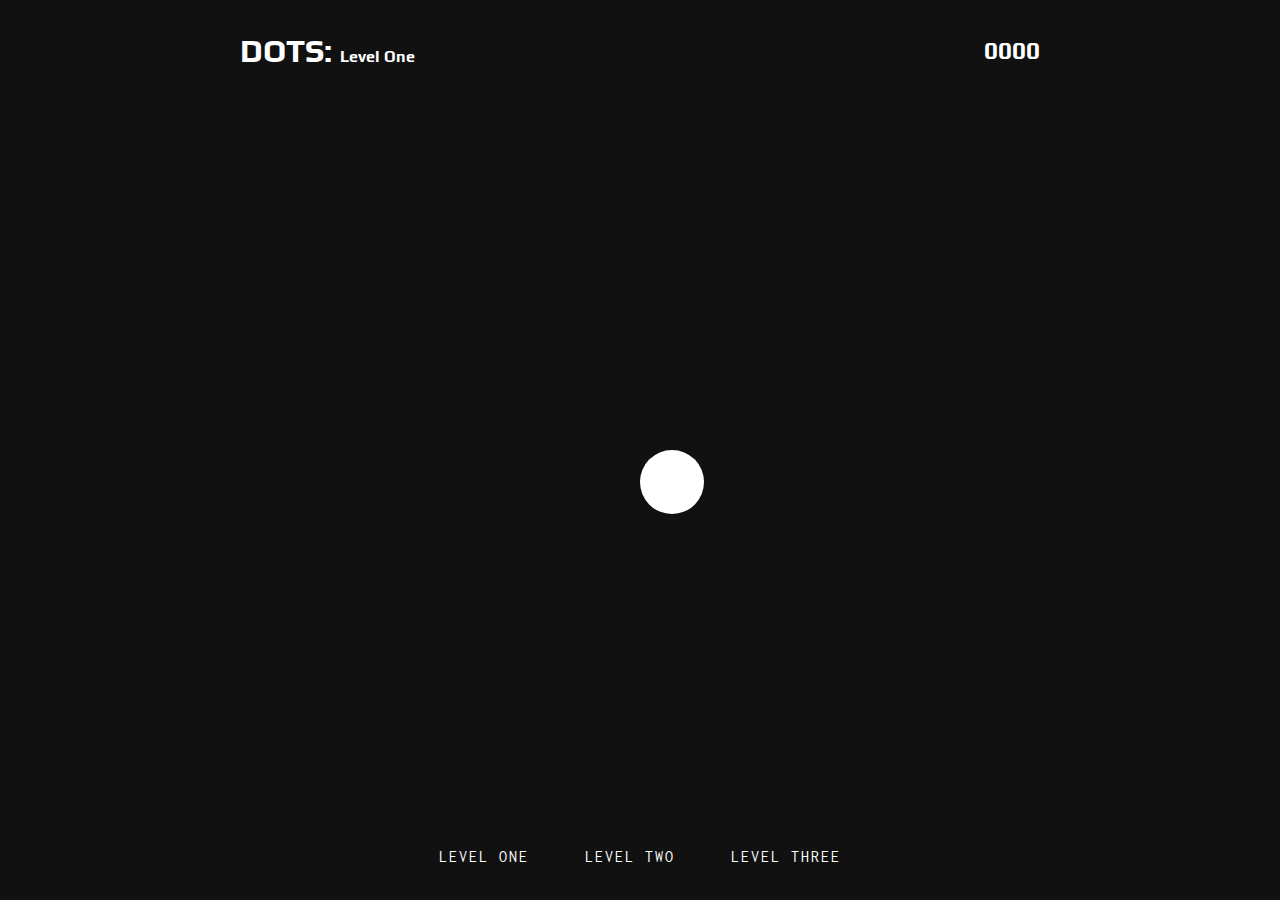
==== starter/level-one.html @ b431e63a "Add files via upload" ====
<!DOCTYPE html>
<html>
  <head>
    <meta charset="UTF-8" />
    <meta name="viewport" content="width=device-width" />
    <link href="https://fonts.googleapis.com/css?family=Inconsolata:700|Play" rel="stylesheet">
    <link rel="stylesheet" href="style.css" >
    <title>Dots: Level One</title>
  </head>
  <body class="level level-one">

    <main>

      <header class="level-header">
        <div class="container">
          <div class="level-header__title">
            <a href="index.html">
              <h2 class="title">Dots:</h2>
            </a>
            <h4>Level One</h4>
          </div>
          <div class="level-header__score">
            <h2 class="score js-score">0000</h2>
          </div>
        </div>
      </header>

      <section class="level-arena">
        <span class="ball js-ball"></span>
      </section>

      <section class="level-winner">
        <h1 class="title --xl-large">Winner!</h1>
        <p>Proceed to the next level: <a href="level-two.html">Level Two</a></p>
      </section>

      <footer class="level-footer">
        <div class="container">
          <nav class="level-nav">
            <ul>
              <li><a href="level-one.html">Level one</a></li>
              <li><a href="level-two.html">Level Two</a></li>
              <li><a href="level-three.html">Level three</a></li>
            </ul>
          </nav>
        </div>
      </footer>

    </main>

    <script src="level-one.js" charset="utf-8"></script>

  </body>
</html>
---- starter/style.css ----
/*---
 * Elements
 --- */
body {
  height: 100%;
  margin: 0;
  padding: 0;
  font-family: 'Inconsolata', monospace;
  background-color: #111;
}

main {
  min-height: 100vh;
}

h1,
h2,
h3,
h4 {
  font-family: 'Play', sans-serif;
  color: #fff;
}

p {
  color: #fff;
}

a {
  color: #fff;
  text-decoration: none;
}
/*---
 * Animations
 --- */
@keyframes blink {
  0%,
  100% {
    opacity: 1;
  }

  50% {
    opacity: 0;
  }
}

@keyframes backAndForth {
  0% {
    transform: translateX(0);
  }

  25% {
    transform: translateX(-300%);
  }

  75% {
    transform: translateX(300%);
  }

  100% {
    transform: translateX(0);
  }
}

/*---
 * Base
 --- */
.container {
  width: 90%;
  max-width: 800px;
  margin: 0 auto;
}

/*---
 * Typography
 --- */
.title {
  text-transform: uppercase;
  font-size: 2rem;
}
.title.\--xl-large {
  display: block;
  position: relative;
  font-size: 6rem;
  letter-spacing: 10px;
}
.title.\--xl-large:before {
  content: '';
  position: absolute;
  left: 0;
  right: 0;
  top: 60%;
  height: 4px;
  transform: rotate(-10deg);
  background-color: #111;
}

/*---
 * Form
 --- */
.button {
  padding: 1rem 1.5rem;
  text-transform: uppercase;
  letter-spacing: 2px;
  font-size: 1.25rem;
  animation: 2s linear infinite blink;
}

/*---
 * Modules
 --- */
.ball {
  display: block;
  position: absolute;
  top: 50%;
  left: 50%;
  height: 4rem;
  width: 4rem;
  border-radius: 50%;
  background-color: #fff;
  animation: 7s linear infinite backAndForth;
  cursor: pointer;
}

/*---
 * Partials
 --- */
.level-header {
  padding: 2rem 0;
}

.level-header .container {
  display: flex;
  flex-direction: row;
  justify-content: space-between;
  align-items: center;
  flex-wrap: nowrap;
}

.level-header__title,
.level-header__score {
  /* width: 40%; */
}

.level-header h2,
.level-header h4 {
  display: inline;
}

.level-arena {
  position: absolute;
  top: 0;
  left: 0;
  height: 100vh;
  width: 100vw;
}

.level-winner {
  position: absolute;
  top: 50%;
  left: 50%;
  transform: translate(-50%, -50%);
  padding: 4rem;
  background-color: #111;
  text-align: center;
  z-index: 10;
  opacity: 0;
  pointer-events: none;
  transition: all 250ms ease;
}

.game-over {
  opacity: 1;
  pointer-events: all;
}

.level-footer {
  position: absolute;
  left: 0;
  right: 0;
  bottom: 0;
  padding-bottom: 1rem;
}

.level-nav ul {
  padding: 0;
  margin: 0;
  text-align: center;
}

.level-nav li {
  display: inline-block;
  list-style-type: none;
}

.level-nav li:not(:last-of-type) {
  margin-right: 1rem;
}

.level-nav a {
  display: block;
  position: relative;
  text-transform: uppercase;
  letter-spacing: 2px;
  padding: 1rem;
  overflow: hidden;
  transition: all 400ms ease;
}

.level-nav a:after {
  content: '';
  position: absolute;
  top: 0;
  left: -50%;
  height: 200%;
  width: 200%;
  background-color: #fff;
  transition: all 400ms ease;
  transform: translateY(100%) rotate(0deg);
  z-index: -1;
}

.level-nav a:hover {
  color: #000;
}

.level-nav a:hover:after {
  transform: translateY(-25%) rotate(10deg);
}

/*---
 * Views
 --- */
.homepage main {
  display: flex;
  justify-content: center;
  align-items: center;
  text-align: center;
}

.level-two .ball:first-of-type {
  top: 35%;
  animation-delay: 1s;
}

.level-two .ball:last-of-type {
  top: 65%;
  animation-delay: 2s;
}

.level-three .ball:first-of-type {
  top: 35%;
  height: 1.5rem;
  width: 1.5rem;
  animation-delay: 1s;
}

.level-three .ball:last-of-type {
  top: 65%;
  height: 3rem;
  width: 3rem;
  animation-delay: 2s;
}
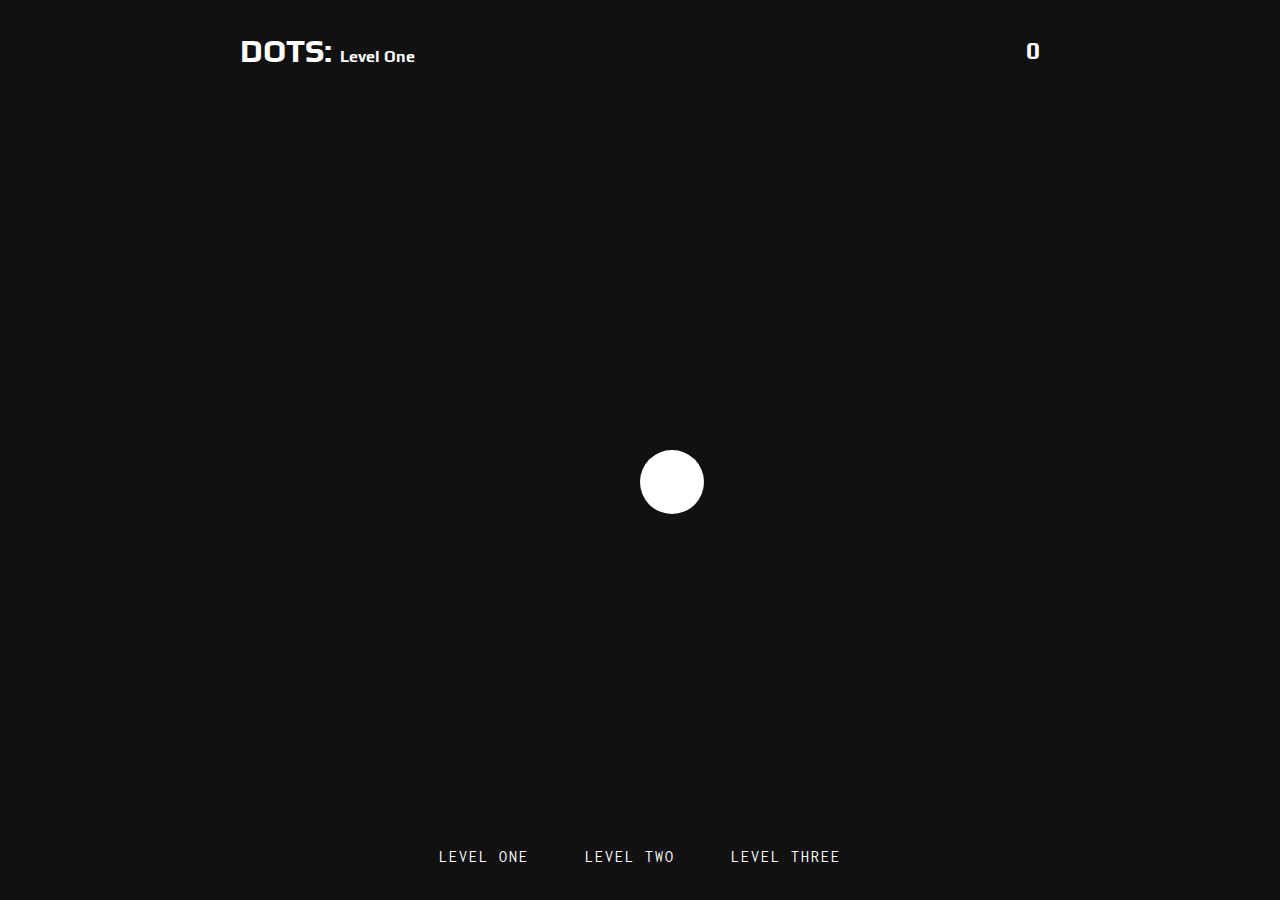
==== commit ccf85c7f: "Add files via upload" ====
--- a/starter/level-one.html
+++ b/starter/level-one.html
@@ -20,7 +20,7 @@
             <h4>Level One</h4>
           </div>
           <div class="level-header__score">
-            <h2 class="score js-score">0000</h2>
+            <h2 class="score js-score">0</h2>
           </div>
         </div>
       </header>
@@ -51,4 +51,4 @@
     <script src="level-one.js" charset="utf-8"></script>
 
   </body>
-</html>
+</html>--- a/starter/style.css
+++ b/starter/style.css
@@ -1,262 +1,286 @@
 /*---
  * Elements
  --- */
-body {
-  height: 100%;
-  margin: 0;
-  padding: 0;
-  font-family: 'Inconsolata', monospace;
-  background-color: #111;
-}
+ body {
+    height: 100%;
+    margin: 0;
+    padding: 0;
+    font-family: 'Inconsolata', monospace;
+    background-color: #111;
+  }
+  
+  main {
+    min-height: 100vh;
+  }
+  
+  h1,
+  h2,
+  h3,
+  h4 {
+    font-family: 'Play', sans-serif;
+    color: #fff;
+  }
+  
+  p {
+    color: #fff;
+  }
+  
+  a {
+    color: #fff;
+    text-decoration: none;
+  }
+  /*---
+   * Animations
+   --- */
+  @keyframes blink {
+    0%,
+    100% {
+      opacity: 1;
+    }
+  
+    50% {
+      opacity: 0;
+    }
+  }
+  
+  @keyframes backAndForth {
+    0% {
+      transform: translateX(0);
+    }
+  
+    25% {
+      transform: translateX(-300%);
+    }
+  
+    75% {
+      transform: translateX(300%);
+    }
+  
+    100% {
+      transform: translateX(0);
+    }
+  }
+  
+  /*---
+   * Base
+   --- */
+  .container {
+    width: 90%;
+    max-width: 800px;
+    margin: 0 auto;
+  }
+  
+  /*---
+   * Typography
+   --- */
+  .title {
+    text-transform: uppercase;
+    font-size: 2rem;
+  }
+  .title.\--xl-large {
+    display: block;
+    position: relative;
+    font-size: 6rem;
+    letter-spacing: 10px;
+  }
+  .title.\--xl-large:before {
+    content: '';
+    position: absolute;
+    left: 0;
+    right: 0;
+    top: 60%;
+    height: 4px;
+    transform: rotate(-10deg);
+    background-color: #111;
+  }
+  
+  /*---
+   * Form
+   --- */
+  .button {
+    padding: 1rem 1.5rem;
+    text-transform: uppercase;
+    letter-spacing: 2px;
+    font-size: 1.25rem;
+    animation: 2s linear infinite blink;
+  }
+  
+  /*---
+   * Modules
+   --- */
+  .ball {
+    display: block;
+    position: absolute;
+    top: 50%;
+    left: 50%;
+    height: 4rem;
+    width: 4rem;
+    border-radius: 50%;
+    background-color: #fff;
+    animation: 7s linear infinite backAndForth;
+    cursor: pointer;
+  }
+  
+  /*---
+   * Partials
+   --- */
+  .level-header {
+    padding: 2rem 0;
+  }
+  
+  .level-header .container {
+    display: flex;
+    flex-direction: row;
+    justify-content: space-between;
+    align-items: center;
+    flex-wrap: nowrap;
+  }
 
-main {
-  min-height: 100vh;
-}
+  /* .level-header__title,
+  .level-header__score {
+    width: 40%; 
+  } */
 
-h1,
-h2,
-h3,
-h4 {
-  font-family: 'Play', sans-serif;
-  color: #fff;
-}
+  .level-header h2,
+  .level-header h4 {
+    display: inline;
+  }
+  
+  .level-arena {
+    position: absolute;
+    top: 0;
+    left: 0;
+    height: 100vh;
+    width: 100vw;
+  }
+  
+  @keyframes pulse {
+    0% {
+      opacity: 0;
+    }
+    50% {
+      opacity: .5;
+    }
+    100% {
+      opacity: 1;
+    }
+    50% {
+      opacity: .5;
+    }    
+  }
 
-p {
-  color: #fff;
-}
-
-a {
-  color: #fff;
-  text-decoration: none;
-}
-/*---
- * Animations
- --- */
-@keyframes blink {
-  0%,
-  100% {
-    opacity: 1;
-  }
-
-  50% {
+  .level-winner {
+    position: absolute;
+    top: 50%;
+    left: 50%;
+    transform: translate(-50%, -50%);
+    padding: 4rem;
+    background-color: #111;
+    text-align: center;
+    z-index: 10;
     opacity: 0;
-  }
-}
-
-@keyframes backAndForth {
-  0% {
-    transform: translateX(0);
-  }
-
-  25% {
-    transform: translateX(-300%);
-  }
-
-  75% {
-    transform: translateX(300%);
-  }
-
-  100% {
-    transform: translateX(0);
-  }
-}
-
-/*---
- * Base
- --- */
-.container {
-  width: 90%;
-  max-width: 800px;
-  margin: 0 auto;
-}
-
-/*---
- * Typography
- --- */
-.title {
-  text-transform: uppercase;
-  font-size: 2rem;
-}
-.title.\--xl-large {
-  display: block;
-  position: relative;
-  font-size: 6rem;
-  letter-spacing: 10px;
-}
-.title.\--xl-large:before {
-  content: '';
-  position: absolute;
-  left: 0;
-  right: 0;
-  top: 60%;
-  height: 4px;
-  transform: rotate(-10deg);
-  background-color: #111;
-}
-
-/*---
- * Form
- --- */
-.button {
-  padding: 1rem 1.5rem;
-  text-transform: uppercase;
-  letter-spacing: 2px;
-  font-size: 1.25rem;
-  animation: 2s linear infinite blink;
-}
-
-/*---
- * Modules
- --- */
-.ball {
-  display: block;
-  position: absolute;
-  top: 50%;
-  left: 50%;
-  height: 4rem;
-  width: 4rem;
-  border-radius: 50%;
-  background-color: #fff;
-  animation: 7s linear infinite backAndForth;
-  cursor: pointer;
-}
-
-/*---
- * Partials
- --- */
-.level-header {
-  padding: 2rem 0;
-}
-
-.level-header .container {
-  display: flex;
-  flex-direction: row;
-  justify-content: space-between;
-  align-items: center;
-  flex-wrap: nowrap;
-}
-
-.level-header__title,
-.level-header__score {
-  /* width: 40%; */
-}
-
-.level-header h2,
-.level-header h4 {
-  display: inline;
-}
-
-.level-arena {
-  position: absolute;
-  top: 0;
-  left: 0;
-  height: 100vh;
-  width: 100vw;
-}
-
-.level-winner {
-  position: absolute;
-  top: 50%;
-  left: 50%;
-  transform: translate(-50%, -50%);
-  padding: 4rem;
-  background-color: #111;
-  text-align: center;
-  z-index: 10;
-  opacity: 0;
-  pointer-events: none;
-  transition: all 250ms ease;
-}
-
-.game-over {
-  opacity: 1;
-  pointer-events: all;
-}
-
-.level-footer {
-  position: absolute;
-  left: 0;
-  right: 0;
-  bottom: 0;
-  padding-bottom: 1rem;
-}
-
-.level-nav ul {
-  padding: 0;
-  margin: 0;
-  text-align: center;
-}
-
-.level-nav li {
-  display: inline-block;
-  list-style-type: none;
-}
-
-.level-nav li:not(:last-of-type) {
-  margin-right: 1rem;
-}
-
-.level-nav a {
-  display: block;
-  position: relative;
-  text-transform: uppercase;
-  letter-spacing: 2px;
-  padding: 1rem;
-  overflow: hidden;
-  transition: all 400ms ease;
-}
-
-.level-nav a:after {
-  content: '';
-  position: absolute;
-  top: 0;
-  left: -50%;
-  height: 200%;
-  width: 200%;
-  background-color: #fff;
-  transition: all 400ms ease;
-  transform: translateY(100%) rotate(0deg);
-  z-index: -1;
-}
-
-.level-nav a:hover {
-  color: #000;
-}
-
-.level-nav a:hover:after {
-  transform: translateY(-25%) rotate(10deg);
-}
-
-/*---
- * Views
- --- */
-.homepage main {
-  display: flex;
-  justify-content: center;
-  align-items: center;
-  text-align: center;
-}
-
-.level-two .ball:first-of-type {
-  top: 35%;
-  animation-delay: 1s;
-}
-
-.level-two .ball:last-of-type {
-  top: 65%;
-  animation-delay: 2s;
-}
-
-.level-three .ball:first-of-type {
-  top: 35%;
-  height: 1.5rem;
-  width: 1.5rem;
-  animation-delay: 1s;
-}
-
-.level-three .ball:last-of-type {
-  top: 65%;
-  height: 3rem;
-  width: 3rem;
-  animation-delay: 2s;
-}
+    pointer-events: none;
+    transition: all 250ms ease;
+  }
+  
+  .game-over {
+    opacity: 0;
+    pointer-events: all;
+    margin-top: 25%;
+    margin-left: 25%;
+    justify-content: center;
+    display: block;
+    position: relative;
+    font-size: 4rem;
+    letter-spacing: 10px;
+    font-family: 'Inconsolata', monospace;
+    background-color: #111;
+  }
+  
+  .level-footer {
+    position: absolute;
+    left: 0;
+    right: 0;
+    bottom: 0;
+    padding-bottom: 1rem;
+  }
+  
+  .level-nav ul {
+    padding: 0;
+    margin: 0;
+    text-align: center;
+  }
+  
+  .level-nav li {
+    display: inline-block;
+    list-style-type: none;
+  }
+  
+  .level-nav li:not(:last-of-type) {
+    margin-right: 1rem;
+  }
+  
+  .level-nav a {
+    display: block;
+    position: relative;
+    text-transform: uppercase;
+    letter-spacing: 2px;
+    padding: 1rem;
+    overflow: hidden;
+    transition: all 400ms ease;
+  }
+  
+  .level-nav a:after {
+    content: '';
+    position: absolute;
+    top: 0;
+    left: -50%;
+    height: 200%;
+    width: 200%;
+    background-color: #fff;
+    transition: all 400ms ease;
+    transform: translateY(100%) rotate(0deg);
+    z-index: -1;
+  }
+  
+  .level-nav a:hover {
+    color: #000;
+  }
+  
+  .level-nav a:hover:after {
+    transform: translateY(-25%) rotate(10deg);
+  }
+  
+  /*---
+   * Views
+   --- */
+  .homepage main {
+    display: flex;
+    justify-content: center;
+    align-items: center;
+    text-align: center;
+  }
+  
+  .level-two .ball:first-of-type {
+    top: 35%;
+    animation-delay: 1s;
+  }
+  
+  .level-two .ball:last-of-type {
+    top: 65%;
+    animation-delay: 2s;
+  }
+  
+  .level-three .ball:first-of-type {
+    top: 35%;
+    height: 1.5rem;
+    width: 1.5rem;
+    animation-delay: 1s;
+  }
+  
+  .level-three .ball:last-of-type {
+    top: 65%;
+    height: 3rem;
+    width: 3rem;
+    animation-delay: 2s;
+  }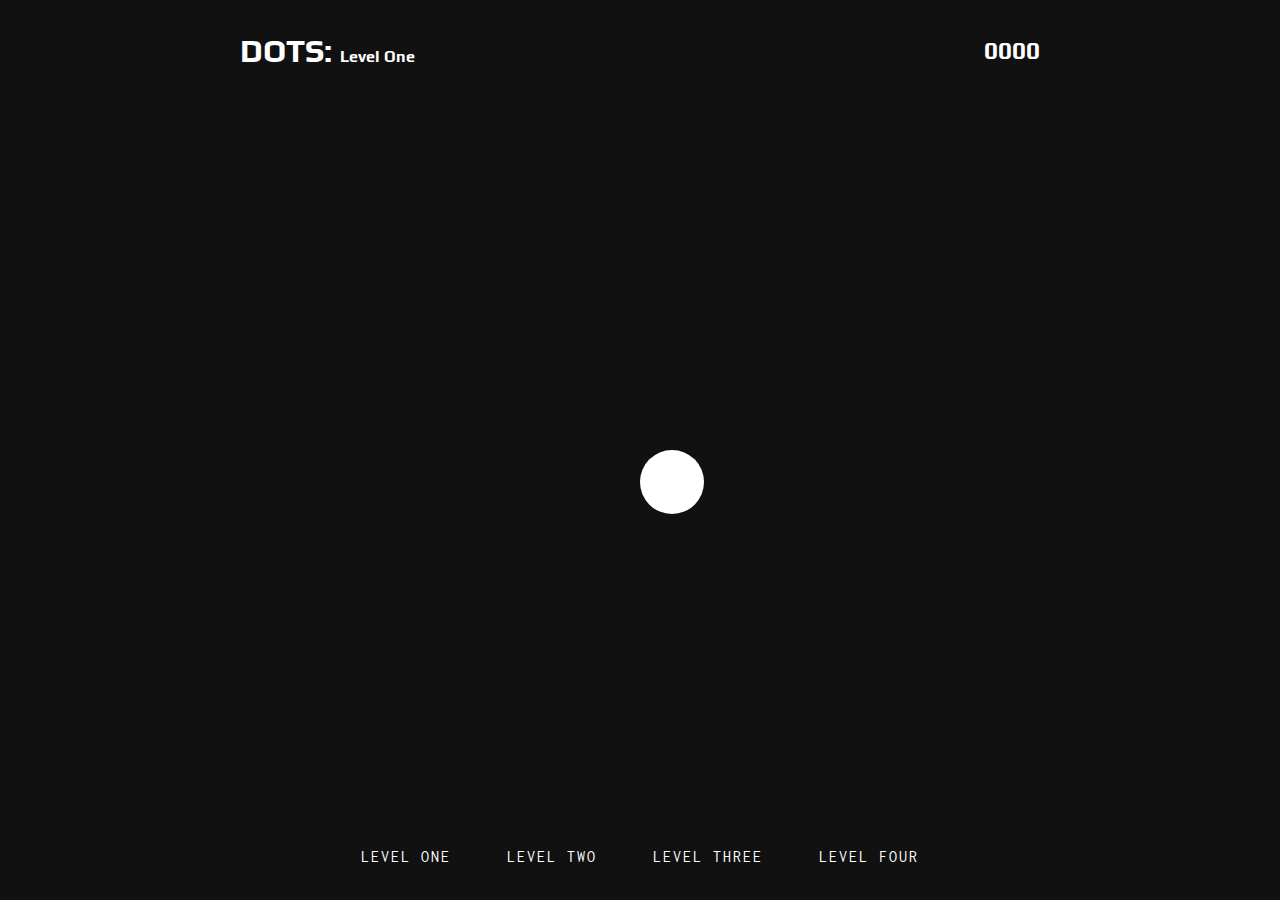
==== commit 6d274f54: "Merge 99a58b93c906fa302f3e398fef713a1dc1e2799f into 7945901e6566948f08de59118896b3c5cd792ded" ====
--- a/starter/level-one.html
+++ b/starter/level-one.html
@@ -1,54 +1,58 @@
-<!DOCTYPE html>
-<html>
-  <head>
-    <meta charset="UTF-8" />
-    <meta name="viewport" content="width=device-width" />
-    <link href="https://fonts.googleapis.com/css?family=Inconsolata:700|Play" rel="stylesheet">
-    <link rel="stylesheet" href="style.css" >
-    <title>Dots: Level One</title>
-  </head>
-  <body class="level level-one">
-
-    <main>
-
-      <header class="level-header">
-        <div class="container">
-          <div class="level-header__title">
-            <a href="index.html">
-              <h2 class="title">Dots:</h2>
-            </a>
-            <h4>Level One</h4>
-          </div>
-          <div class="level-header__score">
-            <h2 class="score js-score">0</h2>
-          </div>
-        </div>
-      </header>
-
-      <section class="level-arena">
-        <span class="ball js-ball"></span>
-      </section>
-
-      <section class="level-winner">
-        <h1 class="title --xl-large">Winner!</h1>
-        <p>Proceed to the next level: <a href="level-two.html">Level Two</a></p>
-      </section>
-
-      <footer class="level-footer">
-        <div class="container">
-          <nav class="level-nav">
-            <ul>
-              <li><a href="level-one.html">Level one</a></li>
-              <li><a href="level-two.html">Level Two</a></li>
-              <li><a href="level-three.html">Level three</a></li>
-            </ul>
-          </nav>
-        </div>
-      </footer>
-
-    </main>
-
-    <script src="level-one.js" charset="utf-8"></script>
-
-  </body>
+<!DOCTYPE html>
+<html>
+
+<head>
+  <meta charset="UTF-8" />
+  <meta name="viewport" content="width=device-width" />
+  <link href="https://fonts.googleapis.com/css?family=Inconsolata:700|Play" rel="stylesheet">
+  <link rel="stylesheet" href="style.css">
+  <title>Dots: Level One</title>
+</head>
+
+<body class="level level-one">
+
+  <main>
+
+    <header class="level-header">
+      <div class="container">
+        <div class="level-header__title">
+          <a href="index.html">
+            <h2 class="title">Dots:</h2>
+          </a>
+          <h4>Level One</h4>
+        </div>
+        <div class="level-header__score">
+          <h2 class="score js-score">0000</h2>
+        </div>
+      </div>
+    </header>
+
+    <section class="level-arena">
+      <span class="ball js-ball"></span>
+    </section>
+
+    <section class="level-winner">
+      <h1 class="title --xl-large">Winner!</h1>
+      <p>Proceed to the next level: <a href="level-two.html">Level Two</a></p>
+    </section>
+
+    <footer class="level-footer">
+      <div class="container">
+        <nav class="level-nav">
+          <ul>
+            <li><a href="level-one.html">Level one</a></li>
+            <li><a href="level-two.html">Level Two</a></li>
+            <li><a href="level-three.html">Level three</a></li>
+            <li><a href="level-four.html">Level four</a></li>
+          </ul>
+        </nav>
+      </div>
+    </footer>
+
+  </main>
+
+  <script src="level-one.js" charset="utf-8"></script>
+
+</body>
+
 </html>--- a/starter/style.css
+++ b/starter/style.css
@@ -1,286 +1,335 @@
-/*---
- * Elements
- --- */
- body {
-    height: 100%;
-    margin: 0;
-    padding: 0;
-    font-family: 'Inconsolata', monospace;
-    background-color: #111;
-  }
-  
-  main {
-    min-height: 100vh;
-  }
-  
-  h1,
-  h2,
-  h3,
-  h4 {
-    font-family: 'Play', sans-serif;
-    color: #fff;
-  }
-  
-  p {
-    color: #fff;
-  }
-  
-  a {
-    color: #fff;
-    text-decoration: none;
-  }
-  /*---
-   * Animations
-   --- */
-  @keyframes blink {
-    0%,
-    100% {
-      opacity: 1;
-    }
-  
-    50% {
-      opacity: 0;
-    }
-  }
-  
-  @keyframes backAndForth {
-    0% {
-      transform: translateX(0);
-    }
-  
-    25% {
-      transform: translateX(-300%);
-    }
-  
-    75% {
-      transform: translateX(300%);
-    }
-  
-    100% {
-      transform: translateX(0);
-    }
-  }
-  
-  /*---
-   * Base
-   --- */
-  .container {
-    width: 90%;
-    max-width: 800px;
-    margin: 0 auto;
-  }
-  
-  /*---
-   * Typography
-   --- */
-  .title {
-    text-transform: uppercase;
-    font-size: 2rem;
-  }
-  .title.\--xl-large {
-    display: block;
-    position: relative;
-    font-size: 6rem;
-    letter-spacing: 10px;
-  }
-  .title.\--xl-large:before {
-    content: '';
-    position: absolute;
-    left: 0;
-    right: 0;
-    top: 60%;
-    height: 4px;
-    transform: rotate(-10deg);
-    background-color: #111;
-  }
-  
-  /*---
-   * Form
-   --- */
-  .button {
-    padding: 1rem 1.5rem;
-    text-transform: uppercase;
-    letter-spacing: 2px;
-    font-size: 1.25rem;
-    animation: 2s linear infinite blink;
-  }
-  
-  /*---
-   * Modules
-   --- */
-  .ball {
-    display: block;
-    position: absolute;
-    top: 50%;
-    left: 50%;
-    height: 4rem;
-    width: 4rem;
-    border-radius: 50%;
-    background-color: #fff;
-    animation: 7s linear infinite backAndForth;
-    cursor: pointer;
-  }
-  
-  /*---
-   * Partials
-   --- */
-  .level-header {
-    padding: 2rem 0;
-  }
-  
-  .level-header .container {
-    display: flex;
-    flex-direction: row;
-    justify-content: space-between;
-    align-items: center;
-    flex-wrap: nowrap;
-  }
-
-  /* .level-header__title,
-  .level-header__score {
-    width: 40%; 
-  } */
-
-  .level-header h2,
-  .level-header h4 {
-    display: inline;
-  }
-  
-  .level-arena {
-    position: absolute;
-    top: 0;
-    left: 0;
-    height: 100vh;
-    width: 100vw;
-  }
-  
-  @keyframes pulse {
-    0% {
-      opacity: 0;
-    }
-    50% {
-      opacity: .5;
-    }
-    100% {
-      opacity: 1;
-    }
-    50% {
-      opacity: .5;
-    }    
-  }
-
-  .level-winner {
-    position: absolute;
-    top: 50%;
-    left: 50%;
-    transform: translate(-50%, -50%);
-    padding: 4rem;
-    background-color: #111;
-    text-align: center;
-    z-index: 10;
-    opacity: 0;
-    pointer-events: none;
-    transition: all 250ms ease;
-  }
-  
-  .game-over {
-    opacity: 0;
-    pointer-events: all;
-    margin-top: 25%;
-    margin-left: 25%;
-    justify-content: center;
-    display: block;
-    position: relative;
-    font-size: 4rem;
-    letter-spacing: 10px;
-    font-family: 'Inconsolata', monospace;
-    background-color: #111;
-  }
-  
-  .level-footer {
-    position: absolute;
-    left: 0;
-    right: 0;
-    bottom: 0;
-    padding-bottom: 1rem;
-  }
-  
-  .level-nav ul {
-    padding: 0;
-    margin: 0;
-    text-align: center;
-  }
-  
-  .level-nav li {
-    display: inline-block;
-    list-style-type: none;
-  }
-  
-  .level-nav li:not(:last-of-type) {
-    margin-right: 1rem;
-  }
-  
-  .level-nav a {
-    display: block;
-    position: relative;
-    text-transform: uppercase;
-    letter-spacing: 2px;
-    padding: 1rem;
-    overflow: hidden;
-    transition: all 400ms ease;
-  }
-  
-  .level-nav a:after {
-    content: '';
-    position: absolute;
-    top: 0;
-    left: -50%;
-    height: 200%;
-    width: 200%;
-    background-color: #fff;
-    transition: all 400ms ease;
-    transform: translateY(100%) rotate(0deg);
-    z-index: -1;
-  }
-  
-  .level-nav a:hover {
-    color: #000;
-  }
-  
-  .level-nav a:hover:after {
-    transform: translateY(-25%) rotate(10deg);
-  }
-  
-  /*---
-   * Views
-   --- */
-  .homepage main {
-    display: flex;
-    justify-content: center;
-    align-items: center;
-    text-align: center;
-  }
-  
-  .level-two .ball:first-of-type {
-    top: 35%;
-    animation-delay: 1s;
-  }
-  
-  .level-two .ball:last-of-type {
-    top: 65%;
-    animation-delay: 2s;
-  }
-  
-  .level-three .ball:first-of-type {
-    top: 35%;
-    height: 1.5rem;
-    width: 1.5rem;
-    animation-delay: 1s;
-  }
-  
-  .level-three .ball:last-of-type {
-    top: 65%;
-    height: 3rem;
-    width: 3rem;
-    animation-delay: 2s;
-  }+/*---
+ * Elements
+ --- */
+body {
+  height: 100%;
+  margin: 0;
+  padding: 0;
+  font-family: 'Inconsolata', monospace;
+  background-color: #111;
+}
+
+main {
+  min-height: 100vh;
+}
+
+h1,
+h2,
+h3,
+h4 {
+  font-family: 'Play', sans-serif;
+  color: #fff;
+}
+
+p {
+  color: #fff;
+}
+
+a {
+  color: #fff;
+  text-decoration: none;
+}
+
+/*---
+ * Animations
+ --- */
+@keyframes blink {
+
+  0%,
+  100% {
+    opacity: 1;
+  }
+
+  50% {
+    opacity: 0;
+  }
+}
+
+@keyframes backAndForth {
+  0% {
+    transform: translateX(0);
+  }
+
+  25% {
+    transform: translateX(-300%);
+  }
+
+  75% {
+    transform: translateX(300%);
+  }
+
+  100% {
+    transform: translateX(0);
+  }
+}
+
+@keyframes upAndDown {
+  0% {
+    transform: translateY(0);
+  }
+
+  20% {
+    transform: translateY(-400%);
+  }
+
+  25% {
+    transform: translateY(-500%);
+  }
+
+  75% {
+    transform: translateY(500%);
+    transform: translateX(900%);
+  }
+
+  100% {
+    transform: translateY(0);
+  }
+}
+
+/*---
+ * Base
+ --- */
+.container {
+  width: 90%;
+  max-width: 800px;
+  margin: 0 auto;
+}
+
+/*---
+ * Typography
+ --- */
+.title {
+  text-transform: uppercase;
+  font-size: 2rem;
+}
+
+.title.\--xl-large {
+  display: block;
+  position: relative;
+  font-size: 6rem;
+  letter-spacing: 10px;
+}
+
+.title.\--xl-large:before {
+  content: '';
+  position: absolute;
+  left: 0;
+  right: 0;
+  top: 60%;
+  height: 4px;
+  transform: rotate(-10deg);
+  background-color: #111;
+}
+
+/*---
+ * Form
+ --- */
+.button {
+  padding: 1rem 1.5rem;
+  text-transform: uppercase;
+  letter-spacing: 2px;
+  font-size: 1.25rem;
+  animation: 2s linear infinite blink;
+}
+
+/*---
+ * Modules
+ --- */
+.ball {
+  display: block;
+  position: absolute;
+  top: 50%;
+  left: 50%;
+  height: 4rem;
+  width: 4rem;
+  border-radius: 50%;
+  background-color: #fff;
+  animation: 7s linear infinite backAndForth;
+  cursor: pointer;
+}
+
+.level-four .ball {
+  animation: 4s linear infinite upAndDown;
+}
+
+/*---
+ * Partials
+ --- */
+.level-header {
+  padding: 2rem 0;
+}
+
+.level-header .container {
+  display: flex;
+  flex-direction: row;
+  justify-content: space-between;
+  align-items: center;
+  flex-wrap: nowrap;
+}
+
+.level-header__title,
+.level-header__score {
+  /* width: 40%; */
+}
+
+.level-header h2,
+.level-header h4 {
+  display: inline;
+}
+
+.level-arena {
+  position: absolute;
+  top: 0;
+  left: 0;
+  height: 100vh;
+  width: 100vw;
+}
+
+.level-winner {
+  position: absolute;
+  top: 50%;
+  left: 50%;
+  transform: translate(-50%, -50%);
+  padding: 4rem;
+  background-color: #111;
+  text-align: center;
+  z-index: 10;
+  opacity: 0;
+  pointer-events: none;
+  transition: all 250ms ease;
+}
+
+.game-over {
+  opacity: 1;
+  pointer-events: all;
+}
+
+.level-footer {
+  position: absolute;
+  left: 0;
+  right: 0;
+  bottom: 0;
+  padding-bottom: 1rem;
+}
+
+.level-nav ul {
+  padding: 0;
+  margin: 0;
+  text-align: center;
+}
+
+.level-nav li {
+  display: inline-block;
+  list-style-type: none;
+}
+
+.level-nav li:not(:last-of-type) {
+  margin-right: 1rem;
+}
+
+.level-nav a {
+  display: block;
+  position: relative;
+  text-transform: uppercase;
+  letter-spacing: 2px;
+  padding: 1rem;
+  overflow: hidden;
+  transition: all 400ms ease;
+}
+
+.level-nav a:after {
+  content: '';
+  position: absolute;
+  top: 0;
+  left: -50%;
+  height: 200%;
+  width: 200%;
+  background-color: #fff;
+  transition: all 400ms ease;
+  transform: translateY(100%) rotate(0deg);
+  z-index: -1;
+}
+
+.level-nav a:hover {
+  color: #000;
+}
+
+.level-nav a:hover:after {
+  transform: translateY(-25%) rotate(10deg);
+}
+
+/*---
+ * Views
+ --- */
+.homepage main {
+  display: flex;
+  justify-content: center;
+  align-items: center;
+  text-align: center;
+}
+
+.level-two .ball:first-of-type {
+  top: 35%;
+  animation-delay: 1s;
+}
+
+.level-two .ball:last-of-type {
+  top: 65%;
+  animation-delay: 2s;
+}
+
+.level-three .ball:first-of-type {
+  top: 35%;
+  height: 1.5rem;
+  width: 1.5rem;
+  animation-delay: 1s;
+}
+
+.level-three .ball:last-of-type {
+  top: 65%;
+  height: 3rem;
+  width: 3rem;
+  animation-delay: 2s;
+}
+
+.level-four .ball:last-of-type {
+  top: 25%;
+  left: 28%;
+  animation-delay: 2s;
+}
+
+.level-four .ball:first-of-type {
+  top: 75%;
+  left: 45%;
+  animation-delay: 1s;
+}
+
+.level-four .ball:nth-child(4) {
+  top: 25%;
+  left: 45%;
+  animation-delay: 3s;
+}
+
+.level-four .ball:nth-child(3) {
+  top: 65%;
+  left: 25%;
+  animation-delay: 2s;
+}
+
+.level-four .ball:nth-child(5) {
+  top: 45%;
+  left: 85%;
+  animation-delay: 2s;
+}
+
+.level-four .ball:nth-child(6) {
+  top: 25%;
+  left: 75%;
+  animation-delay: 1s;
+}
+
+.level-four .ball {
+  height: 0.5rem;
+  width: 0.5rem;
+  animation-delay: 1.5s;
+}